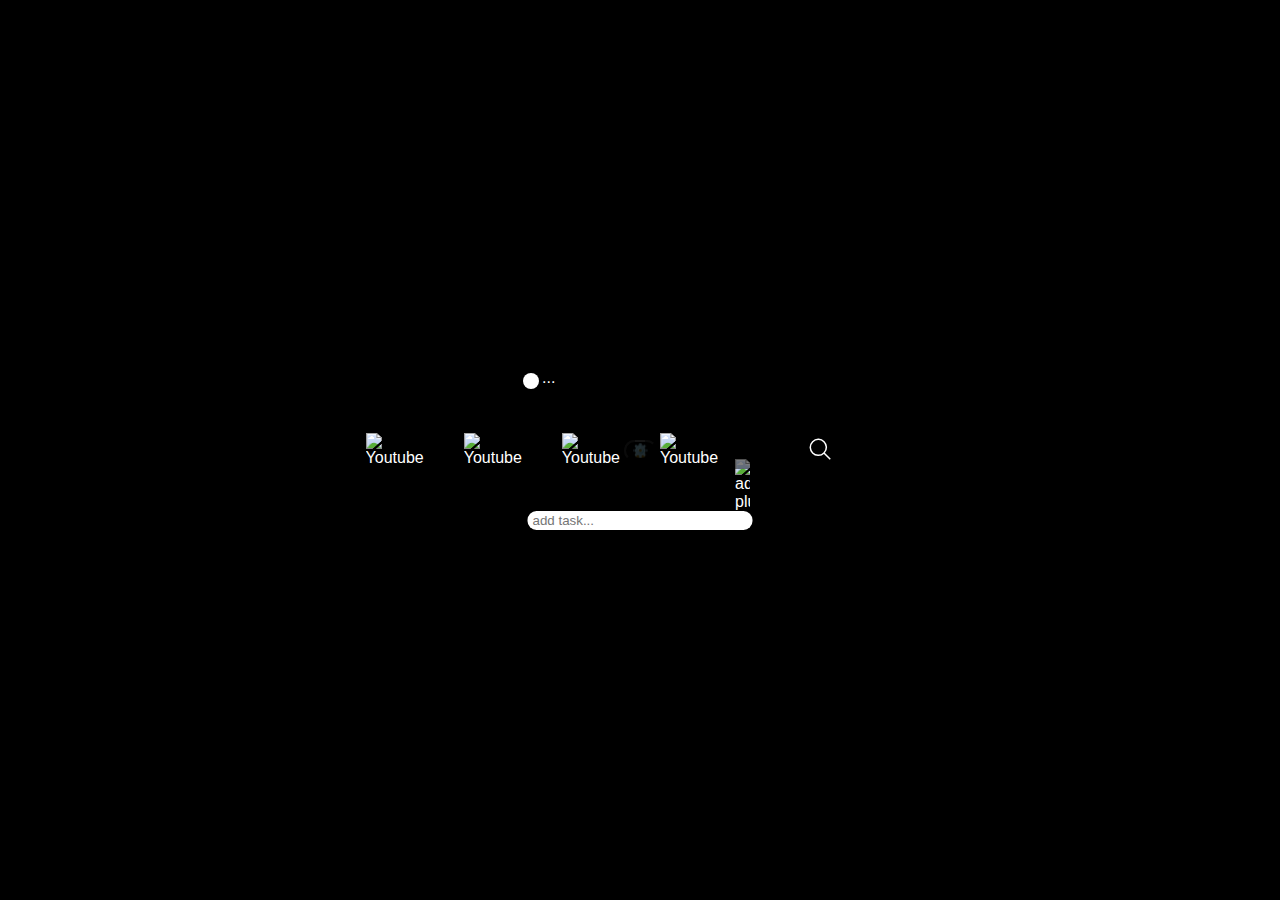
==== index.html @ 2ba4a912 "push" ====
<!DOCTYPE html>
<html lang="en">
<head>
    <meta charset="UTF-8">
    <meta name="viewport" content="width=device-width, initial-scale=1.0">
    <title>New Page</title>
    <link rel="stylesheet" href="styles.css">
    <link rel="stylesheet" href="./css/tasks.css">
    <link rel="stylesheet" href="./css/searchbar.css">
    <link rel="stylesheet" href="./css/background.css">
    <link rel="stylesheet" href="./css/hyperlinks.css">
    <link rel="stylesheet" href="./css/settings.css">
</head>

<body>
    <button class="widget drag" id="toggleDrag">🔒</button>
    <button class="widget drag" id="toggleSettings">⚙️</button>

    <!-- background -->
    <div class="background">
        <video autoplay loop muted src="./assets/river1.mp4"></video>            
    </div>

    <!-- settings menu -->
    <div class="settings hidden">
        <h1>Settings</h1>
        <div class="settings-tabs">
            <button id="tab" class="active">Appearance</button>
            <button id="tab">Placeholder</button>
            <button id="tab">Account</button>
        </div>

        <div id="Appearance" class="tabcontent" style="display: block;">
            <h3>Appearance</h3>
            <p>Light/Dark mode</p>
            <p>12/24 Hour clock</p>
            <div>
                <p>hyperlinks</p>

            </div>
            <p>Widget size</p>
            <div>
                <p>toggle widgets</p>

            </div>
            <p>Wallpaper</p>
            <p>Theme color</p>
            <p>Dim Wallpaper</p>
            <p>Blur wallpaper</p>
            <p>Reset Appearance</p>
        </div>

        <div id="Placeholder" class="tabcontent" style="display: none;">
            <h3>#</h3>
            <p>Settings related to the placeholder.</p>
        </div> 

        <div id="Account" class="tabcontent" style="display: none;">
            <h2>Account</h2>
            <h1>Sign in / Create account</h1>
            <p>Autosave Preferences</p>
            <p>Save Now</p>
            <p>Retrieve Preferences</p>
            <p>Support</p>
            <p>Rate 5 stars</p>
            <p>Give Feedback</p>
            <h2>About</h2>
            <p>v1.0</p>
            <p>About us</p>
            <p>Contact us</p>
            <p>Privacy Policy</p>
            <p>Data Policy</p>
            <p>Terms of Use</p>
        </div>
    </div>


    <!-- Clock -->
    <div class="clock widget drag 12-hour" id="clockid"></div>


    <!-- tasks widget-->
    <div class="tasks widget drag" id="tasksid">
        <!-- <h2 class="task-header"></h2> -->
        <ul>
            <!-- <li style="color: #ffffff">Get the day started!!! <input type="checkbox">  <span class="checkmark-box"></span> <span class="checkmark draw hidden"> </span></li> -->
            <li style="color: #ffffff">... <input type="checkbox"> <span class="checkmark-box"></span> <span class=" checkmark draw hidden"></span></li>

        </ul>

        <input type="text" id="task-input" placeholder="add task...">
        <span> <img class="addBtn" src="assets/plus.png" alt="add plus button"> </span>
    </div>


    <!-- search bar -->
    <div class="search widget" id="searchid">
        <input type="text" id="searchInput" placeholder="">
        <div> <!-- search icon -->
            <svg>
                <use xlink:href="#path">
            </svg>
            <div id="invisible-search-button"></div>
        </div>
    </div>
    <svg xmlns="http://www.w3.org/2000/svg" style="display: none; ">
        <symbol xmlns="http://www.w3.org/2000/svg" viewBox="0 0 160 28" id="path">
            <path d="M32.9418651,-20.6880772 C37.9418651,-20.6880772 40.9418651,-16.6880772 40.9418651,-12.6880772 C40.9418651,-8.68807717 37.9418651,-4.68807717 32.9418651,-4.68807717 C27.9418651,-4.68807717 24.9418651,-8.68807717 24.9418651,-12.6880772 C24.9418651,-16.6880772 27.9418651,-20.6880772 32.9418651,-20.6880772 L32.9418651,-29.870624 C32.9418651,-30.3676803 33.3448089,-30.770624 33.8418651,-30.770624 C34.08056,-30.770624 34.3094785,-30.6758029 34.4782612,-30.5070201 L141.371843,76.386562" transform="translate(83.156854, 22.171573) rotate(-225.000000) translate(-83.156854, -22.171573)"></path>
        </symbol>
    </svg>
    <!-- dribbble -->
    <a class="dribbble" href="https://dribbble.com/shots/5547403-Search-input-animation" target="_blank"><img src="https://dribbble.com/assets/logo-small-2x-9fe74d2ad7b25fba0f50168523c15fda4c35534f9ea0b1011179275383035439.png" alt=""></a>
    
    <!-- hyperlinks -->
     <div class="hyperlinks widget drag" id="hyperlinksID">
        <ul>
            <li><img src="https://youtube.com/favicon.ico" alt="Youtube"></li>
            <li><img src="https://youtube.com/favicon.ico" alt="Youtube"></li>
            <li><img src="https://youtube.com/favicon.ico" alt="Youtube"></li>
            <li><img src="https://youtube.com/favicon.ico" alt="Youtube"></li>
        </ul>
     </div>


     










    <script type="module" src="script.js"></script>
</body>
</html>
---- styles.css ----
body {
    position: relative;
    box-sizing: border-box;
    font-family: 'Segoe UI', Tahoma, Geneva, Verdana, sans-serif;
    margin: 0;
    padding: 0;
    height: 100vh;
    width: 100vw;
    overflow: hidden;
    display: flex;
    justify-content: center;
    align-items: center;
    background-color: rgb(0, 0, 0);
}


/* widgets */
.widget {
    display: flex; 
    flex-direction: column;
    width: fit-content;

    justify-content: center;
    align-items: center;
    position: absolute;

    min-width: 5px;
    min-height: 5px;

    background-color: rgba(0, 0, 0, 0.5);
    border-radius: 20px;
    color: white;

}
.widget.drag.enabled {
    pointer-events: none;
}
/* drag/bounce animation */
.drag{
    transition: transform 0.2s ease;
}

.drag.bouncing {
    animation: bounce 0.3s ease;
}
@keyframes bounce {
    0%, 100% {
        transform: scale(1);
    }
    50% {
        transform: scale(1.1);
    }
}

.clock{
    background-color: rgba(0, 0, 0, 0);
    /* position:absolute;
    dragp: 30%;
    left: 50%; */
}



/* utility classes */
.hidden{
    display: none;
    /* visibility: hidden; */
}
.clock{
    font-size: 15vh;
    font-family: 'Segoe UI', Tahoma, Geneva, Verdana, sans-serif;
    font-weight: 400;
    letter-spacing: 0.05em;
    color: #ededed;
    z-index: 6;
}

body{    /* visibility: none; */
    display:none;
}


/* Text Classes */
h1{
    font-size: 2.5vh;
    font-family: 'Segoe UI', Tahoma, Geneva, Verdana, sans-serif;
    font-weight: 600;
    color: #ffffff;
    z-index: 6;
}
h2{
    color: #fff;
    font-size: 1.1rem;
    font-family: 'Segoe UI', Tahoma, Geneva, Verdana, sans-serif;
    font-weight: 500;
}
h3{
    color: #fff;
    font-size: 1.3rem;
    font-family: 'Segoe UI', Tahoma, Geneva, Verdana, sans-serif;
    font-weight: 500;
}

.tasks ul{
    color: #fff;
    font-size: 1rem;
    font-family: 'Segoe UI', Tahoma, Geneva, Verdana, sans-serif;
    font-weight: 400;
}
/* .search input{ 
    font-family: Arial, sans-serif;
    font-size: 16px;
    color: #333;
}*/
---- css/tasks.css ----
.tasks{
    justify-content: start; /* vertically*/
    align-items: start;     /* horizontally */

    height: auto;  /* changes based on # of items */
    min-height: 180px;
    width: 250px; /* doesnt change because horizontal is always larger element defined in px and doesnt change*/
    padding: 7px;    
    /*z-index: 6; */
    
}
.tasks h2{
    margin: 0;

    /* underline */
    border-bottom: 1px solid #ccc;
    line-height: 25px;
    width: 100%;

}
.tasks ul{ /* make list items unselectable for highlighting */
    cursor: pointer;
    -webkit-user-select: none;
    -moz-user-select: none;
    -ms-user-select: none;
    user-select: none;
    list-style-type: none; /* remove default bullet points*/

    margin: 2px 0 0 0;
    padding: 0px 1px;
}
.tasks ul [type=checkbox]{ /* hide default checkbox */
    display: none;
}
.tasks ul li{
position: relative; /* makes child checkmark, using absolute, position within this container */ 
width: auto;
padding: 0px 19px;
}

/* tasks input */
.tasks input{
    position: absolute;
    padding: 2px 5px;
    width: 90%;

    bottom: 10px;
    left: 50%;
    transform: translateX(-50%);
    
    border: none;
    outline: none;
    border-radius: 9px;
    background-color: rgb(255, 255, 255);
}
.tasks .addBtn{
    position: absolute;
    aspect-ratio: 1/1;
    width: 15px;
    bottom: 11px;
    right: 6%;
}



/* checkmarks */
.checkmark-box {
    position:absolute;
    top: 4px;
    left: 0;
    height: 16px;
    width: 16px;
    border-radius: 8px;
    background-color: rgb(255, 255, 255);
}
.tasks ul li:hover input~.checkmark-box {
    background-color: rgb(200, 200, 200);
}

.checkmark {
    display: none;
}
.checkmark.draw:after {
    animation-name: checkmark;
    animation-duration: 800ms;
    animation-timing-function: ease;
    transform: scaleX(-1) rotate(135deg);
}
.checkmark:after {
    height: calc(3.5em/4);
    width: calc(1.75em/4);
    opacity: 1;
    border-radius: 2px;
    transform-origin: left top;
    border-right: 3px solid #5cb85c;
    border-top: 3px solid #5cb85c;
    content: '';
    left: 0;
    top: 0.7em;
    position: absolute;
    z-index: 7;
}
@keyframes checkmark {
    0% {
        height: 0;
        width: 0;
        opacity: 1;
   }
    20% {
        height: 0;
        width: calc(1.75em/4);
        opacity: 1;
        border-radius: 2px;
   }
    40% {
        height: calc(3.5em/4);
        width: calc(1.75em/4);
        opacity: 1;
        border-radius: 2px;
    }
    100% {
        height: calc(3.5em/4);
        width: calc(1.75em/4);
        opacity: 1;
        border-radius: 2px;
   }
}
---- css/searchbar.css ----
.search {
    display: table;
    input {
        background: none;
        border: none;
        outline: none;
        width: 390px;
        min-width: 0;
        padding: 0;
        z-index: 1;
        position: relative;
        line-height: 18px;
        margin: 10px 0;
        font-size: 14px;
        -webkit-appearance: none;
        font-family: 'Mukta Malar';
        transition: all .6s ease;
        cursor: pointer;
        color: #fff;
        & + div {
            position: relative;
            height: 28px;
            width: 100%;
            margin: -28px 0 0 0;
            svg {
                display: block;
                position: absolute;
                height: 28px;
                width: 160px;
                right: 0;
                top: -5px;
                fill: none;
                stroke: #fff;
                stroke-width: 1.5px;
                stroke-dashoffset: 212.908 + 59;
                stroke-dasharray: 59 212.908;
                transition: all .6s ease;
            }
        }
        &:not(:placeholder-shown),
        &:hover {
            width: 400px;
            padding: 0 4px;
            cursor: text;
            /* &+ div {
                svg {
                    stroke-dasharray:390 212.908;
                    stroke-dashoffset: 300;
                }
            } */
        }
    }
}
#invisible-search-button{
    position: absolute;
    top: -10px;
    right: 0px;
    height: 40px;
    width: 40px;
    background-color: rgb(0, 255, 255,0);
    z-index: 99;
}

::selection {
    background: rgba(#fff, .2);
}
::-moz-selection {
    background: rgba(#fff, .2);
}

html {
    box-sizing: border-box;
    -webkit-font-smoothing: antialiased;
}

* {
    box-sizing: inherit;
    &:before,
    &:after {
        box-sizing: inherit;
    }
}

body {
    min-height: 100vh;
    font-family: 'Mukta Malar', Arial;
    background: #000;
    display: flex;
    justify-content: center;
    align-items: center;
    .dribbble {
        position: fixed;
        display: block;
        right: 24px;
        bottom: 24px;
        img {
            display: block;
            width: 76px;
        }
    }
}
---- css/hyperlinks.css ----
.hyperlinks{
    background-color: rgb(221, 221, 221,0);
}
.hyperlinks ul{
    display: inline-grid;
    grid-template-columns: repeat(6, 1fr);
    padding: 0;
    margin: 0;
}
.hyperlinks ul li { 
    display: flex;
    flex-direction: column;
    padding: 10px 15px;
    margin: 0px 5px;

    font-size: 16px;
    color: #fff;
    background-color: rgb(0, 0, 0, 0.5);

    border: none;
    border-radius: 15px;

    text-align: center;
    text-decoration: none;
    cursor: pointer;
}
.hyperlinks ul li img{
    height: 34px; /* size */
    aspect-ratio: 1/1;
}
---- css/settings.css ----
.settings{
    position: absolute;
    height: 100vh;
    width: 400px;
    right: -400px;
    top: 0;
    color: #fff;
    background-color: rgba(84, 83, 83, 0.654);
    border-radius: 20px;
    padding: 10px 10px;
    justify-items: center;
    transition: right 0.3s ease-in-out;
    overflow-y: auto;

    z-index: 9999;
}
.settings.hidden{
    right: -400px;
    display: block;
}
.settings.slide-in {
    display: block;
    visibility: visible;
    right: 0; 
  }

.settings h1{
    text-align: center;

    font-size: 4vh;
    font-family: 'Segoe UI', Tahoma, Geneva, Verdana, sans-serif;
    font-weight: 600;
    color: #ffffff;
    z-index: 6;

    /* underline */
    border-bottom: 1px solid #ccc;
    line-height: 50px;
    width: 100%;
}

.settings-tabs{
    display: flex; 
    border-color: #ccc;
    border-radius: 20px;
    border-width: 1px;
}
.settings-tabs button{
    all: unset;
    margin: 0px 6px;
    border: 1.5px solid white;
    border-radius: 5px;
    padding: 3px 5px;
    cursor: pointer;
    transition: transform 0.5s ease;
    transform-origin: center;
    
}
.settings-tabs button:hover{
    transform: scale(1.051); /* Scale to 105% */
}



.tabcontent{
    padding: 0px 5px;
    width: 100%;
}
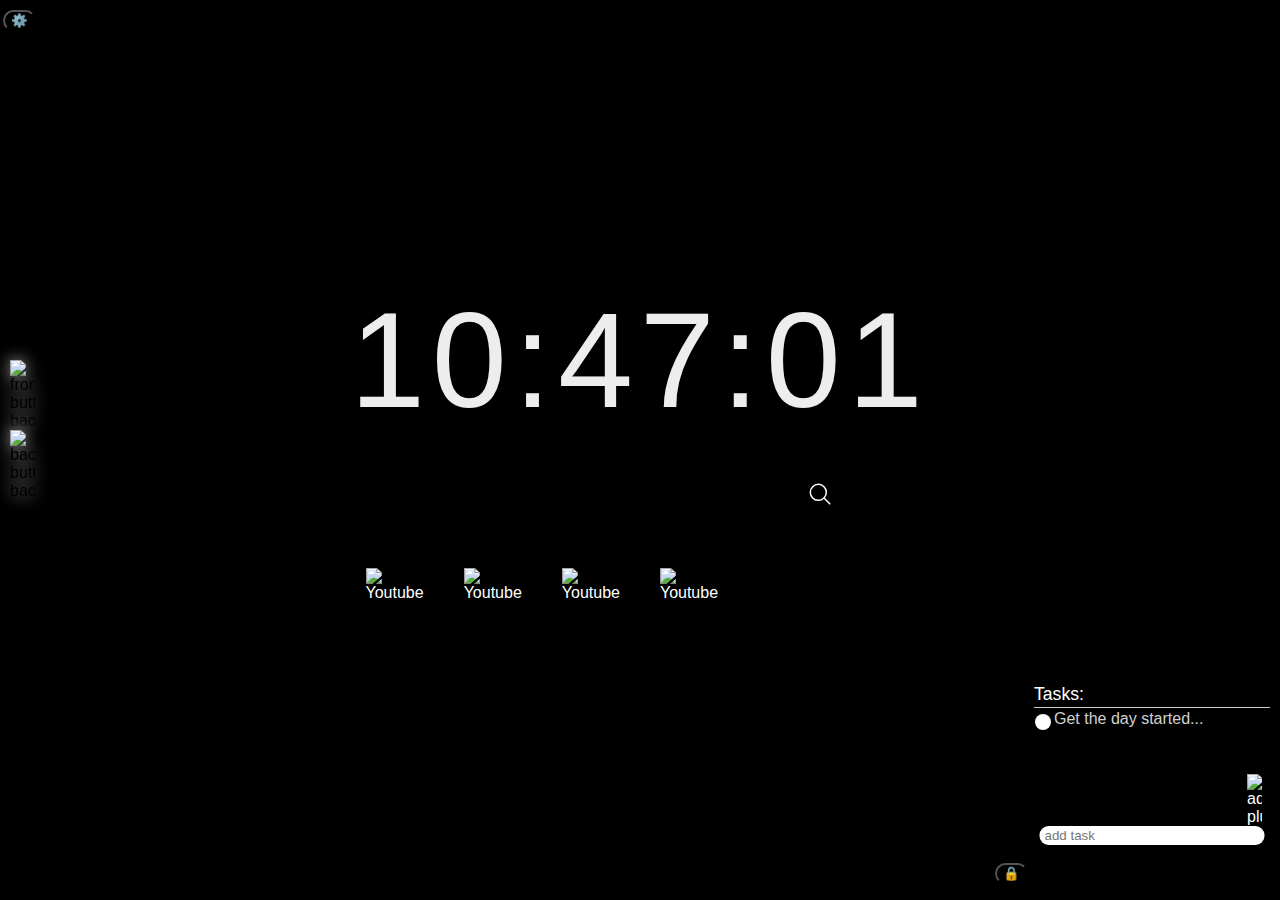
==== commit cd99e513: "push" ====
--- a/index.html
+++ b/index.html
@@ -3,13 +3,14 @@
 <head>
     <meta charset="UTF-8">
     <meta name="viewport" content="width=device-width, initial-scale=1.0">
-    <title>New Page</title>
+    <title>New Tab</title>
     <link rel="stylesheet" href="styles.css">
     <link rel="stylesheet" href="./css/tasks.css">
     <link rel="stylesheet" href="./css/searchbar.css">
     <link rel="stylesheet" href="./css/background.css">
     <link rel="stylesheet" href="./css/hyperlinks.css">
     <link rel="stylesheet" href="./css/settings.css">
+    <link rel="stylesheet" href="./css/authmodal.css">
 </head>
 
 <body>
@@ -18,8 +19,14 @@
 
     <!-- background -->
     <div class="background">
-        <video autoplay loop muted src="./assets/river1.mp4"></video>            
+        <video class="current_background" autoplay loop muted src="./assets/backgrounds/river1.mp4"></video>            
     </div>
+    <!-- background seek buttons -->
+    <div class="bg-seek-buttons">
+        <img class="seek-button left pointer" src="assets/Pi7_seek-button.png" alt="front-button-background">
+        <img class="seek-button right pointer" src="assets/Pi7_seek-button-backwards.png" alt="back-button-background">    
+    </div>
+    
 
     <!-- settings menu -->
     <div class="settings hidden">
@@ -31,19 +38,48 @@
         </div>
 
         <div id="Appearance" class="tabcontent" style="display: block;">
-            <h3>Appearance</h3>
-            <p>Light/Dark mode</p>
-            <p>12/24 Hour clock</p>
-            <div>
-                <p>hyperlinks</p>
+            <h2>Appearance</h2>
+            <div id="light-dark-mode">
+                <p>Light/Dark mode</p>
+                <input type="checkbox" id="light-dark-toggle">
+                <div class="light-dark-display">
+                    <label for="light-dark-toggle">
+                        <div class="circle">
+                            <svg class="sun" xmlns="http://www.w3.org/2000/svg" viewBox="0 0 24 24" fill="currentColor">
+                                <path d="M12 2.25a.75.75 0 0 1 .75.75v2.25a.75.75 0 0 1-1.5 0V3a.75.75 0 0 1 .75-.75ZM7.5 12a4.5 4.5 0 1 1 9 0 4.5 4.5 0 0 1-9 0ZM18.894 6.166a.75.75 0 0 0-1.06-1.06l-1.591 1.59a.75.75 0 1 0 1.06 1.061l1.591-1.59ZM21.75 12a.75.75 0 0 1-.75.75h-2.25a.75.75 0 0 1 0-1.5H21a.75.75 0 0 1 .75.75ZM17.834 18.894a.75.75 0 0 0 1.06-1.06l-1.59-1.591a.75.75 0 1 0-1.061 1.06l1.59 1.591ZM12 18a.75.75 0 0 1 .75.75V21a.75.75 0 0 1-1.5 0v-2.25A.75.75 0 0 1 12 18ZM7.758 17.303a.75.75 0 0 0-1.061-1.06l-1.591 1.59a.75.75 0 0 0 1.06 1.061l1.591-1.59ZM6 12a.75.75 0 0 1-.75.75H2a.75.75 0 0 1 0-1.5h2.25A.75.75 0 0 1 6 12ZM6.697 7.757a.75.75 0 0 0 1.06-1.06l-1.59-1.591a.75.75 0 0 0-1.061 1.06l1.59 1.591Z" />
+                            </svg>
+                            <svg class="moon" xmlns="http://www.w3.org/2000/svg" viewBox="0 0 24 24" fill="currentColor">
+                                <path fill-rule="evenodd" d="M9.528 1.718a.75.75 0 0 1 .162.819A8.97 8.97 0 0 0 9 6a9 9 0 0 0 9 9 8.97 8.97 0 0 0 3.463-.69.75.75 0 0 1 .981.98 10.503 10.503 0 0 1-9.694 6.46c-5.799 0-10.5-4.7-10.5-10.5 0-4.368 2.667-8.112 6.46-9.694a.75.75 0 0 1 .818.162Z" clip-rule="evenodd" />
+                            </svg>                               
+                        </div>
+                    </label>
+                </div>            
+            </div>
+            <div id="clock-settings">
+                <p>Clock (12/24 hour)</p>
+            </div>
+            <div id="links">
+                <p>Links</p>
+            </div>
+            <div id="widget-settings">
+                <p>Widget size</p>
+                <p>Toggle widgets</p>
+            </div>
+            <!-- Wallpaper menu -->
+            <p>Wallpaper</p>
+            <section class="bg-menu container hidden">
+                <ul id="bg-videos">
+                    <li class="pointer"><video src="assets/backgrounds/lofivideo1.mp4" loop muted></video></li>
+                    <li class="pointer"><video src="assets/backgrounds/river1.mp4" loop muted></video></li>
+            
+                    <li class="add-bg-button pointer" id="add-bg-button">
+                        <img type="plus" src="assets/inverted-plus.png" alt="plus">
+                    </li>
+                </ul>
+            </section>
+            <!-- Hidden file input for uploading background .mp4s -->
+            <input type="file" id="video-upload" accept="video/mp4" style="display: none;">
 
-            </div>
-            <p>Widget size</p>
-            <div>
-                <p>toggle widgets</p>
-
-            </div>
-            <p>Wallpaper</p>
             <p>Theme color</p>
             <p>Dim Wallpaper</p>
             <p>Blur wallpaper</p>
@@ -51,44 +87,50 @@
         </div>
 
         <div id="Placeholder" class="tabcontent" style="display: none;">
-            <h3>#</h3>
+            <h2>#</h2>
             <p>Settings related to the placeholder.</p>
         </div> 
 
         <div id="Account" class="tabcontent" style="display: none;">
             <h2>Account</h2>
-            <h1>Sign in / Create account</h1>
-            <p>Autosave Preferences</p>
-            <p>Save Now</p>
-            <p>Retrieve Preferences</p>
-            <p>Support</p>
-            <p>Rate 5 stars</p>
-            <p>Give Feedback</p>
-            <h2>About</h2>
-            <p>v1.0</p>
-            <p>About us</p>
-            <p>Contact us</p>
-            <p>Privacy Policy</p>
-            <p>Data Policy</p>
-            <p>Terms of Use</p>
+            <h3 id="sign-in">Sign in / Create account</h3>
+            <div id="autosave-preferences">
+                <h3>Autosave Preferences</h3>
+                <div class="asp">
+                    <input type="checkbox" id="autosave-toggle">
+                    <label for="autosave-toggle">
+                        <div class="toggle-display">
+                            <div class="toggle-circle"></div>
+                        </div>
+                    </label>
+                </div>
+            </div>
+            <h3 id="save-now">Save Now</h3>
+            <h3 id="retrieve-preferences">Retrieve Preferences</h3>
+            <!-- <p>Support</p> -->
+            <!-- <p>Rate 5 stars</p> -->
+            <!-- <p>Give Feedback</p> -->
+            <!-- <h2>About</h2> -->
+            <!-- <p>v1.0</p> -->
+            <!-- <p>About us</p> -->
+            <!-- <p>Contact us</p> -->
+            <!-- <p>Privacy Policy</p> -->
+            <!-- <p>Data Policy</p> -->
+            <!-- <p>Terms of Use</p> -->
         </div>
     </div>
-
 
     <!-- Clock -->
     <div class="clock widget drag 12-hour" id="clockid"></div>
 
-
     <!-- tasks widget-->
     <div class="tasks widget drag" id="tasksid">
-        <!-- <h2 class="task-header"></h2> -->
+        <h2 class="task-header"></h2>
         <ul>
-            <!-- <li style="color: #ffffff">Get the day started!!! <input type="checkbox">  <span class="checkmark-box"></span> <span class="checkmark draw hidden"> </span></li> -->
-            <li style="color: #ffffff">... <input type="checkbox"> <span class="checkmark-box"></span> <span class=" checkmark draw hidden"></span></li>
-
+            <li style="color: #ffffffd3">Get the day started... <input type="checkbox">  <span class="checkmark-box"></span> <span class="checkmark draw hidden"> </span></li>
         </ul>
 
-        <input type="text" id="task-input" placeholder="add task...">
+        <input type="text" id="task-input" placeholder="add task">
         <span> <img class="addBtn" src="assets/plus.png" alt="add plus button"> </span>
     </div>
 
@@ -122,7 +164,19 @@
      </div>
 
 
-     
+     <div id="authModal" class="auth-modal">
+        <div class="auth-modal-content">
+            <span class="close-button" id="cancelAuthButton" style="cursor: pointer;">&times;</span>
+            <h2>Account Sign In / Create</h2>
+            <div class="message-area" id="authMessage"></div>
+            <input type="text" id="authEmail" placeholder="Enter Email" name="email">
+            <input type="password" id="authPassword" placeholder="Enter Password" name="password">
+            <div class="auth-buttons">
+                <button type="button" id="signInButton">Sign In</button>
+                <button type="button" id="createAccountButton">Create Account</button>
+            </div>
+        </div>
+    </div>
 
 
 
@@ -132,7 +186,9 @@
 
 
 
-
+    <script src="/bcrypt.min.js"></script>
+    <script type="module" src="/authentication/authmodal.js"></script>
+    <script type="module" src="/js/background.js"> </script>
     <script type="module" src="script.js"></script>
 </body>
 </html>
--- a/styles.css
+++ b/styles.css
@@ -90,13 +90,13 @@
 }
 h2{
     color: #fff;
-    font-size: 1.1rem;
+    font-size: 1.3rem;
     font-family: 'Segoe UI', Tahoma, Geneva, Verdana, sans-serif;
     font-weight: 500;
 }
 h3{
     color: #fff;
-    font-size: 1.3rem;
+    font-size: 1.1rem;
     font-family: 'Segoe UI', Tahoma, Geneva, Verdana, sans-serif;
     font-weight: 500;
 }
@@ -111,4 +111,11 @@
     font-family: Arial, sans-serif;
     font-size: 16px;
     color: #333;
-}*/+}*/
+
+.flex{
+    display: flex;
+}
+.pointer{
+    cursor: pointer;
+}--- a/css/tasks.css
+++ b/css/tasks.css
@@ -16,6 +16,7 @@
     border-bottom: 1px solid #ccc;
     line-height: 25px;
     width: 100%;
+    font-size: 1.1rem;
 
 }
 .tasks ul{ /* make list items unselectable for highlighting */
--- a/css/background.css
+++ b/css/background.css
@@ -0,0 +1,68 @@
+/* background video */
+.background video{
+    position: absolute;
+    width: 100%;
+    height: 100%;
+    object-fit: cover;
+    z-index: -1;
+    background-color: black;
+    transition: opacity 0.35s ease-in-out;
+    padding: 0;
+    margin: 0;
+}
+.background video.fade-out {
+    opacity: 0;
+}
+
+
+/* background seek buttons */
+.bg-seek-buttons{
+    position:absolute;
+    display: flex;
+    flex-direction: column;
+    align-self: center;
+    justify-self: center;
+    margin-left: 10px;
+    top: 40%;
+    left: 0;
+    z-index: 5;
+    cursor: pointer
+}
+.bg-seek-buttons .seek-button{
+    width: 25px;
+    -webkit-filter: drop-shadow(0 0 8px rgb(169, 169, 169)); /* makes arrow artificially thicker */
+}
+
+
+
+/* background-menu */
+.bg-menu{
+    display: inline-grid;
+}
+.bg-menu ul{
+    display: inline-grid;
+    grid-template-columns: repeat(3, 1fr);
+    padding: 5px;
+}
+.bg-menu ul li{
+    padding: 3px;
+}
+.bg-menu ul li video{
+    pointer-events: none;
+    width: 110px;
+    height: auto;
+    aspect-ratio: 16/9;
+    border-radius: 15px;
+}
+.bg-menu ul li [type="plus"]{
+    width: 25px;
+    aspect-ratio: 1/1;
+}
+.bg-menu ul li:last-child{
+    aspect-ratio: 16/9;
+    display: flex;
+    align-items: center;
+    justify-content: center;
+    background-color: rgba(110, 110, 110, 0.5);
+    border-radius: 20px;
+}--- a/css/settings.css
+++ b/css/settings.css
@@ -60,9 +60,181 @@
     transform: scale(1.051); /* Scale to 105% */
 }
 
-
-
 .tabcontent{
     padding: 0px 5px;
     width: 100%;
+}
+
+
+/* Light/Dark mode */
+#light-dark-toggle {
+    display: none;
+}
+
+.light-dark-display { /* light mode widgets */
+    display: flex;
+    align-items: center;
+    justify-content: center;
+    /* transform: scale(1.051); */
+}
+
+.light-dark-display label {
+    width: 400px;
+    height: 200px;
+    border-radius: 999px;
+    background: #F3F3F3;
+    box-shadow: 10px 10px 30px rgba(0, 0, 0, 0.05) inset;
+    cursor: pointer;
+    position: relative;
+    transition: 0.5s;
+}
+
+.circle {
+    width: 160px;
+    height: 160px;
+    border-radius: 99px;
+    background: white;
+    box-shadow: 10px 10px 20px rgba(0, 0, 0, 0.05),
+    -10px -10px 30px rgba(0, 0, 0, 0.05) inset;
+    position: absolute;
+    top: 50%;
+    left: 0%;
+    transform: translate(10%, -50%);
+    display: flex;
+    align-items: center;
+    justify-content: center;
+    overflow: hidden;
+    transition: 0.5s;
+}
+svg {
+    width: 80px;
+    position: absolute;
+    transition: 0.5s;
+}
+.sun {
+    color: #FFD600;
+    margin-top: 0%;
+    opacity: 1;
+}
+.moon {
+    margin-top: -150%;
+    color: white;
+    opacity: 0;
+}
+input[type=checkbox]:checked + .light-dark-display label {
+    background: #1F1F21;
+    box-shadow: 10px 10px 30px rgba(0, 0, 0, 0.5) inset;
+}
+input[type=checkbox]:checked + .light-dark-display label .circle {
+    left: 100%;
+    transform: translate(-110%, -50%);
+    background: #2C2C2F;
+    box-shadow: 10px 10px 20px rgba(0, 0, 0, 0.5),
+    -10px -10px 30px rgba(0, 0, 0, 0.5) inset;
+}
+input[type=checkbox]:checked + .light-dark-display label .circle .sun {
+    margin-top: 150%;
+    opacity: 0;
+}
+input[type=checkbox]:checked + .light-dark-display label .circle .moon {
+    margin-top: 0%;
+    opacity: 1;
+}
+.light-dark-display label:active .circle {
+    width: 200px;
+}
+
+
+/* sign in */
+#sign-in{
+    justify-self: center;
+    border: 1.5px solid white;
+    border-radius: 15px;
+    padding: 4px 8px;
+    cursor: pointer;
+}
+
+
+
+
+
+/* autosave preferences */
+#autosave-preferences {
+    display: flex;
+    align-items: center;
+    margin-bottom: 10px;
+}
+
+#autosave-preferences input[type="checkbox"] {
+    position: absolute;
+    opacity: 0;
+    pointer-events: none; /* Hide checkbox visually, use label for interaction */
+}
+#autosave-preferences label {
+    display: inline-block;
+    width: 40px;
+    height: 20px;
+    background-color: #ccc;
+    border-radius: 10px;
+    position: relative;
+    cursor: pointer;
+}
+
+#autosave-preferences .toggle-display {
+    width: 100%;
+    height: 100%;
+    border-radius: 10px;
+    background-color: #ccc;
+    transition: background-color 0.3s ease;
+}
+
+#autosave-preferences .toggle-circle {
+    position: absolute;
+    top: 2px;
+    left: 2px;
+    width: 16px;
+    height: 16px;
+    background-color: white;
+    border-radius: 50%;
+    transition: transform 0.3s ease;
+}
+
+
+/* Styles when checkbox is checked (toggle on) */
+#autosave-preferences input[type="checkbox"]:checked + label .toggle-display {
+    background-color: #4CAF50; /* Green color when on */
+}
+
+#autosave-preferences input[type="checkbox"]:checked + label .toggle-circle {
+    transform: translateX(20px); /* Move circle to the right */
+}
+
+
+
+
+
+
+
+
+
+
+
+
+
+
+
+
+
+
+
+
+
+
+
+
+
+
+
+.settings p{
+    font-size: 1.075rem;
 }--- a/css/authmodal.css
+++ b/css/authmodal.css
@@ -0,0 +1,54 @@
+.auth-modal {
+    display: none; /* Hidden by default */
+    position: fixed; /* Stay in place */
+    z-index: 10000; /* Sit on top */
+    left: 0;
+    top: 0;
+    width: 100%; /* Full width */
+    height: 100%; /* Full height */
+    overflow: auto; /* Enable scroll if needed */
+    background-color: rgba(0,0,0,0.4); /* Black w/ opacity */
+}
+
+.auth-modal-content {
+    background-color: #fefefe;
+    margin: 15% auto; /* 15% from the top and centered */
+    padding: 20px;
+    border: 1px solid #888;
+    width: 300px; /* Could be more or less, depending on screen size */
+    border-radius: 5px;
+}
+
+.auth-modal-content input[type=text],
+.auth-modal-content input[type=password] {
+    width: 100%;
+    padding: 12px 20px;
+    margin: 8px 0;
+    display: inline-block;
+    border: 1px solid #ccc;
+    box-sizing: border-box;
+    border-radius: 3px;
+}
+
+.auth-modal-content button {
+    background-color: #4CAF50; /* Green */
+    color: white;
+    padding: 14px 20px;
+    margin: 8px 0;
+    border: none;
+    cursor: pointer;
+    width: auto;
+    border-radius: 3px;
+}
+
+.auth-modal-content button:hover {
+    opacity: 0.8;
+}
+
+.auth-modal-content .message-area {
+    margin-top: 10px;
+    color: red; /* Default error color, can be changed */
+}
+.auth-modal-content .success-message {
+    color: green;
+}